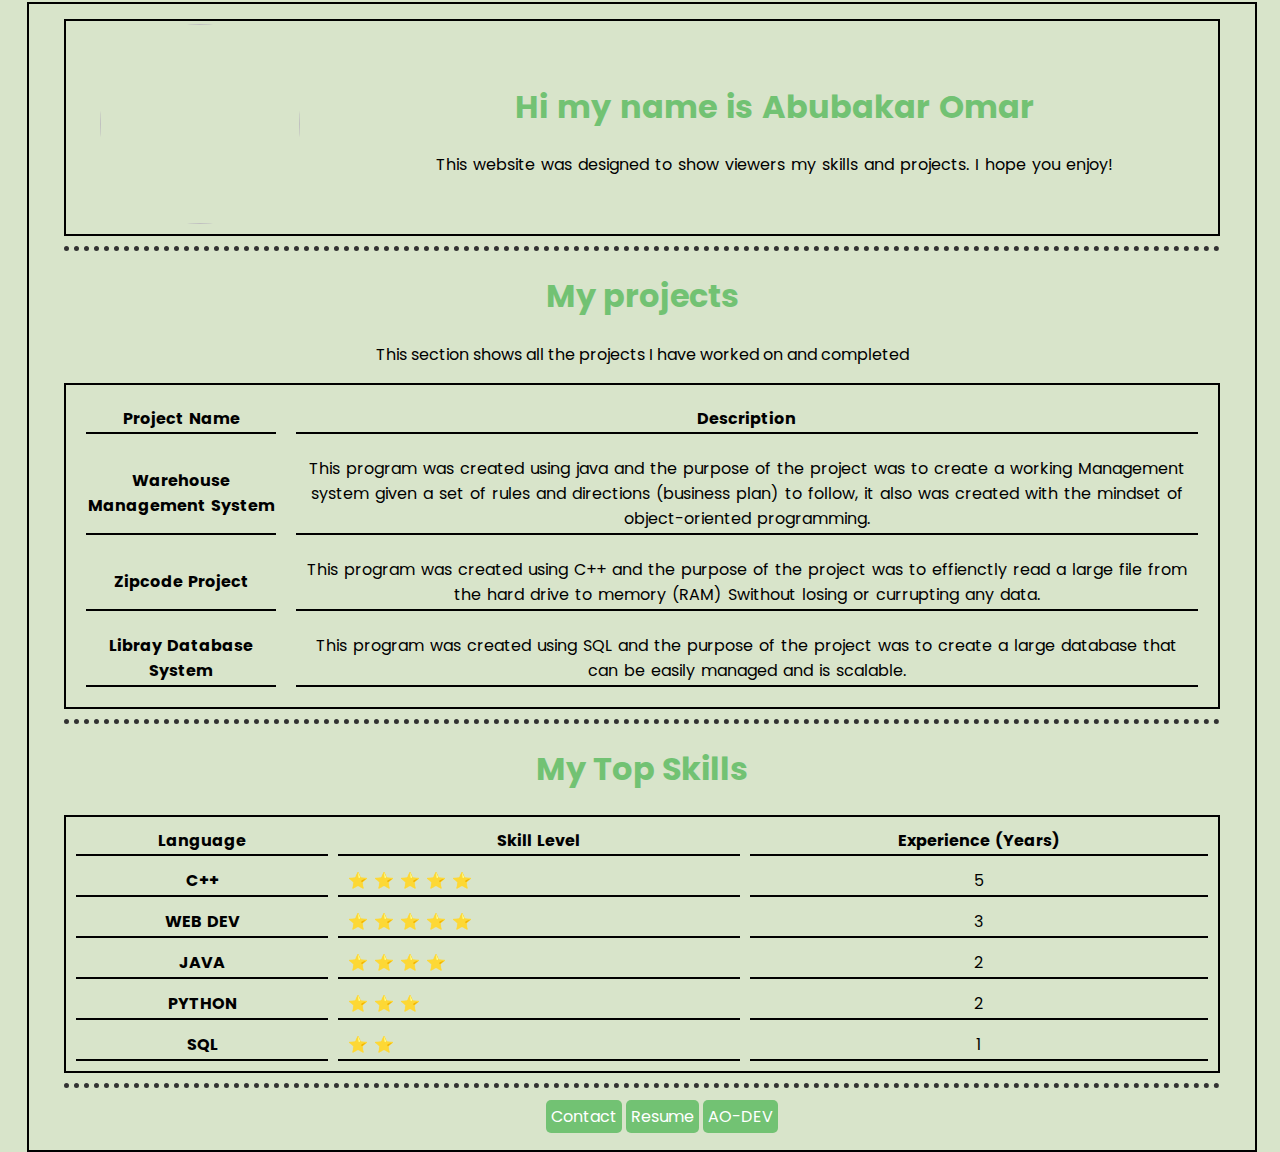
==== CV/index.html @ bd9aec3f "Pending changes exported from your codespace" ====
<!DOCTYPE html>
<html lang="en">
<head>
    <meta charset="UTF-8">
    <meta http-equiv="X-UA-Compatible" content="IE=edge">
    <meta name="viewport" content="width=device-width, initial-scale=1.0">
    <link rel="stylesheet" href="css/style.css">
    <link rel="stylesheet" href="https://cdnjs.cloudflare.com/ajax/libs/font-awesome/6.1.1/css/all.min.css" 
    integrity="sha512-KfkfwYDsLkIlwQp6LFnl8zNdLGxu9YAA1QvwINks4PhcElQSvqcyVLLD9aMhXd13uQjoXtEKNosOWaZqXgel0g==" 
    crossorigin="anonymous" referrerpolicy="no-referrer" />
    <title>AO-DEV</title>
</head>
<body>
    
    <nav class="nav" id="nav">
        <!-- <div class="links">
            <ul>
                <li><a href="#" class="active">Home</a></li>
                <li><a href="#">Projects</a></li>
                <li><a href="#">About Me</a></li>
                <li><a href="#">Contact</a></li>
            </ul>
            <hr>
        </div> -->
    </nav>
    <div class="container">
        <section class="intro">
            <table>
                <tr>
                    <td>
                        <img src="resouces/me.jpg"> 
                    </td>
                    <td>
                        <h1>Hi my name is <span id="name">Abubakar Omar</span></h1>
                        <p>This website was designed to show viewers my skills and projects. I hope you enjoy!</p>
                    </td>
                </tr>
            </table>
            <hr>
        </section>
        <section class="projects">
            <h1>My projects</h1>
            <p>This section shows all the projects I have worked on and completed</p>

            <table cellspacing="20">
                <tr>
                    <th scope="col">Project Name</th>
                    <th scope="col">Description</th>
                </tr>
                <tr>
                    <th scope="row">Warehouse Management System</th>
                    <td>This program was created using java and the purpose of the project was to create a working
                        Management system given a set of rules and directions (business plan) to follow, it also
                        was created with the mindset of object-oriented programming.
                    </td>
                </tr>
                <tr>
                    <th scope="row">Zipcode Project</th>
                    <td>This program was created using C++ and the purpose of the project was to effienctly
                        read a large file from the hard drive to memory (RAM) Swithout losing or currupting any data.</td>
                </tr>
                <tr>
                    <th scope="row">Libray Database System</th>
                    <td>This program was created using SQL and the purpose of the project was to create a large
                        database that can be easily managed and is scalable.
                    </td>
                </tr>
            </table>
            <hr>
        </section>
        <section class="skills">
            <h1>My Top Skills</h1>
            <table cellspacing="10">
                <tr>
                    <th scope="col">Language</th>
                    <th scope="col">Skill Level</th>
                    <th scope="col">Experience (Years)</th>
                </tr>
                <tr>
                    <th scope="row">C++</th>
                    <td class="star">&#11088; &#11088; &#11088; &#11088; &#11088;</td>
                    <td style="text-align: center;">5</td>
                </tr>
                <tr>
                    <th scope="row">WEB DEV</th>
                    <td class="star">&#11088; &#11088; &#11088; &#11088; &#11088;</td>
                    <td style="text-align: center;">3</td>
                </tr>
                <tr>
                    <th scope="row">JAVA</th>
                    <td class="star">&#11088; &#11088;  &#11088; &#11088;</td>
                    <td style="text-align: center;">2</td>
                </tr>
                <tr>
                    <th scope="row">PYTHON</th>
                    <td class="star">&#11088; &#11088; &#11088; </td>
                    <td style="text-align: center;">2</td>
                </tr>
                <tr>
                    <th scope="row">SQL</th>
                    <td class="star">&#11088; &#11088;</td>
                    <td style="text-align: center;">1</td>
                </tr>
            </table>
            <hr>
        </section>
        <section class="links">
            <ul>
                <li><a href="contact.html">Contact</a></li>
                <li>             
                    <div class="resume">
                        <a href="resouces/resume.pdf">Resume</a>
                    </div>
                </li>
                <li><a href="https://www.abubakar-omar.dev">AO-DEV</a></li>
            </ul>
        </section>
    </div>
</body>
<script src="script.js"></script>
</html>
---- CV/css/style.css ----
@import url('https://fonts.googleapis.com/css2?family=Poppins&family=Roboto:wght@300&display=swap');

:root{
    --primary-color: #202020;
    --secondary-color: #FCDE9c;
    --accent-color: #C4D6B0;
    /* --alt-accent-color: #ffa552; */
}

body{
    border: 2px solid black;
    background-color: #C4D6B0aa;

    display: inline-block;
    text-align: center;

    position: absolute;
    left: 50%;
    transform: translate(-50%);
    

    font-family: 'Poppins', sans-serif;
    font-size: 16px;

    width: 95vw;
    
    margin: 2px;
    padding: 5px;
}

img{
    width: 200px;
    height: 200px;
    border-radius: 500px;
}

h1{
    color: #72c273;
}

hr{
    border-style: none;
    border-top-style: dotted;
    border-color: #323232;
    border-width: 5px;
    width: 95%;
}

table{
    border: 2px solid black;
    width: 95%;
    word-spacing: 2px;

    margin: 10px auto;
}

.projects th,
.skills th{
    border-bottom: 2px solid black;
}

.projects td,
.skills td{
    padding: 2px 10px;
    border-bottom: 2px solid black;
}

.links ul{
    list-style-type: none;
}

.links ul li{
    display: inline-block;
}

.links ul li a{
    background-color: #72c273;
    border-radius: 5px;
    padding: 5px;

    color: white;
    text-decoration: none;

    transition: all 0.5s ease-in-out;
}

.links ul li a:hover{
    background-color: #202020;
    border-radius: 5px;
    padding: 5px;
    color: #72c273;
}

.star{
    text-align: left;
}
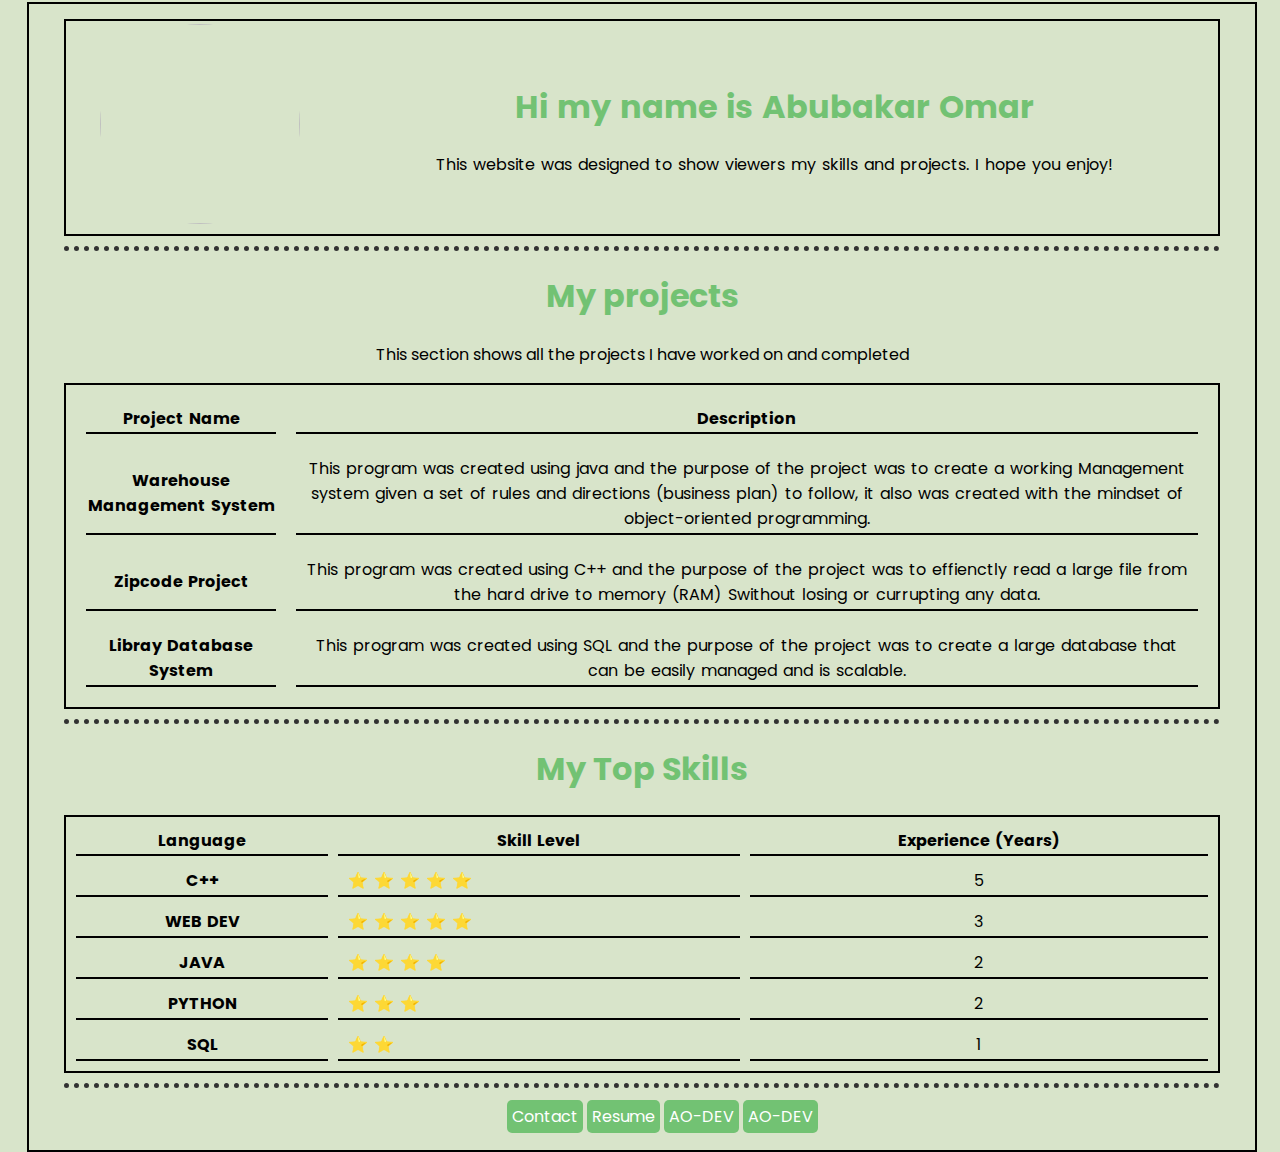
==== commit 6f14090e: "Update index.html" ====
--- a/CV/index.html
+++ b/CV/index.html
@@ -113,9 +113,10 @@
                     </div>
                 </li>
                 <li><a href="https://www.abubakar-omar.dev">AO-DEV</a></li>
+                <li><a href="../Target/index.html">AO-DEV</a></li>
             </ul>
         </section>
     </div>
 </body>
 <script src="script.js"></script>
-</html>+</html>
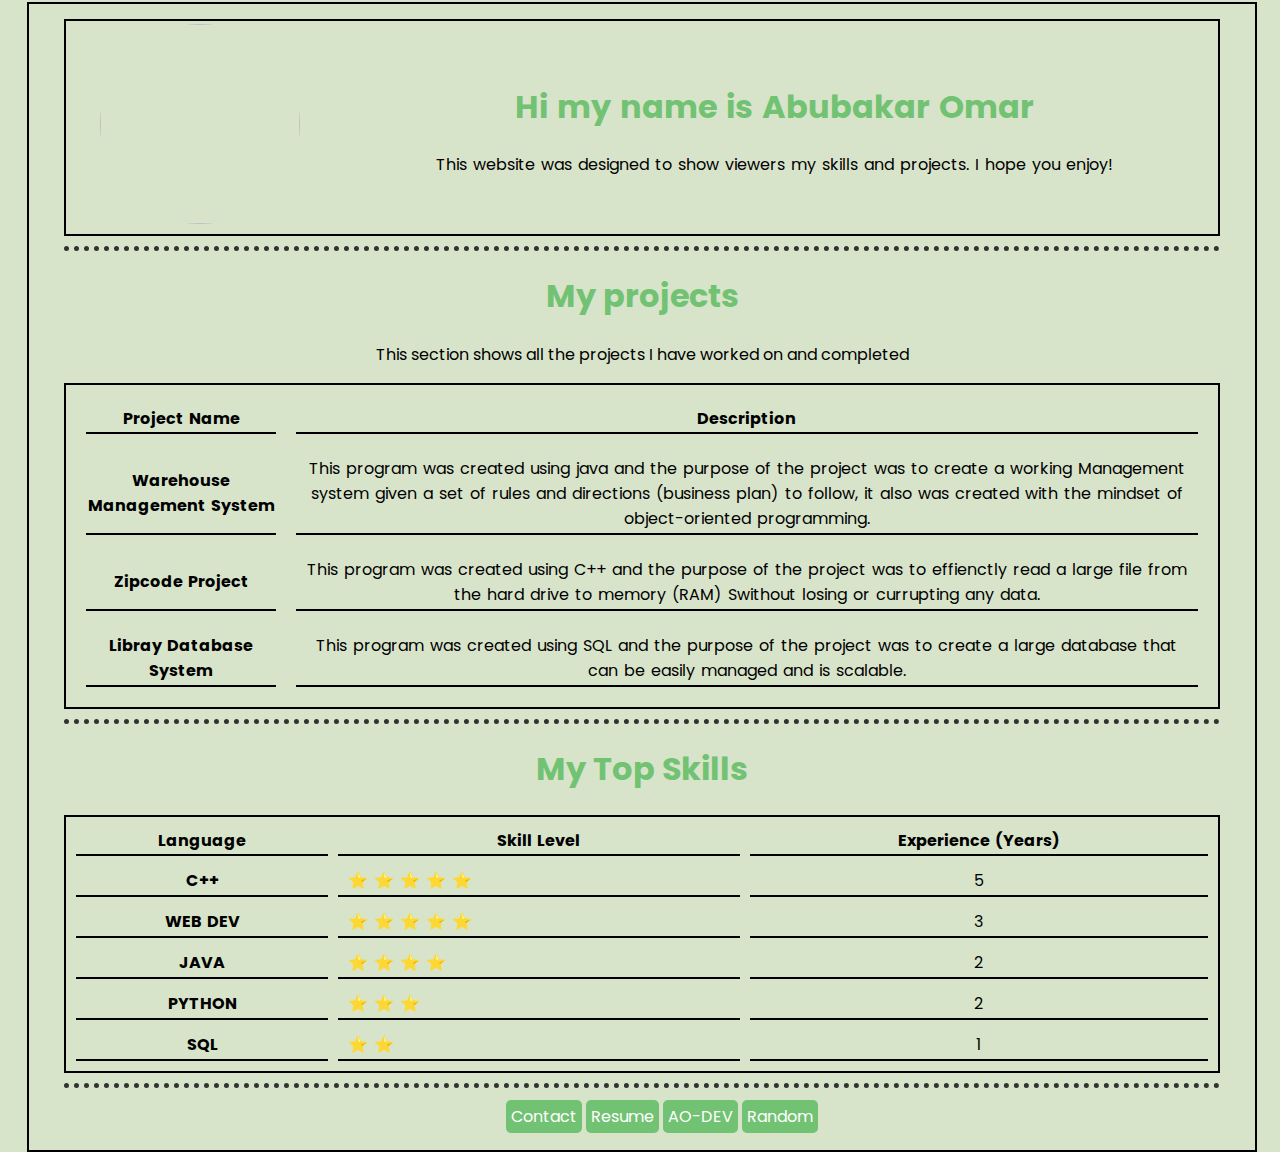
==== commit 7c3f6fe9: "Update index.html" ====
--- a/CV/index.html
+++ b/CV/index.html
@@ -113,7 +113,7 @@
                     </div>
                 </li>
                 <li><a href="https://www.abubakar-omar.dev">AO-DEV</a></li>
-                <li><a href="../Target/index.html">AO-DEV</a></li>
+                <li><a href="../Target/index.html">Random</a></li>
             </ul>
         </section>
     </div>
